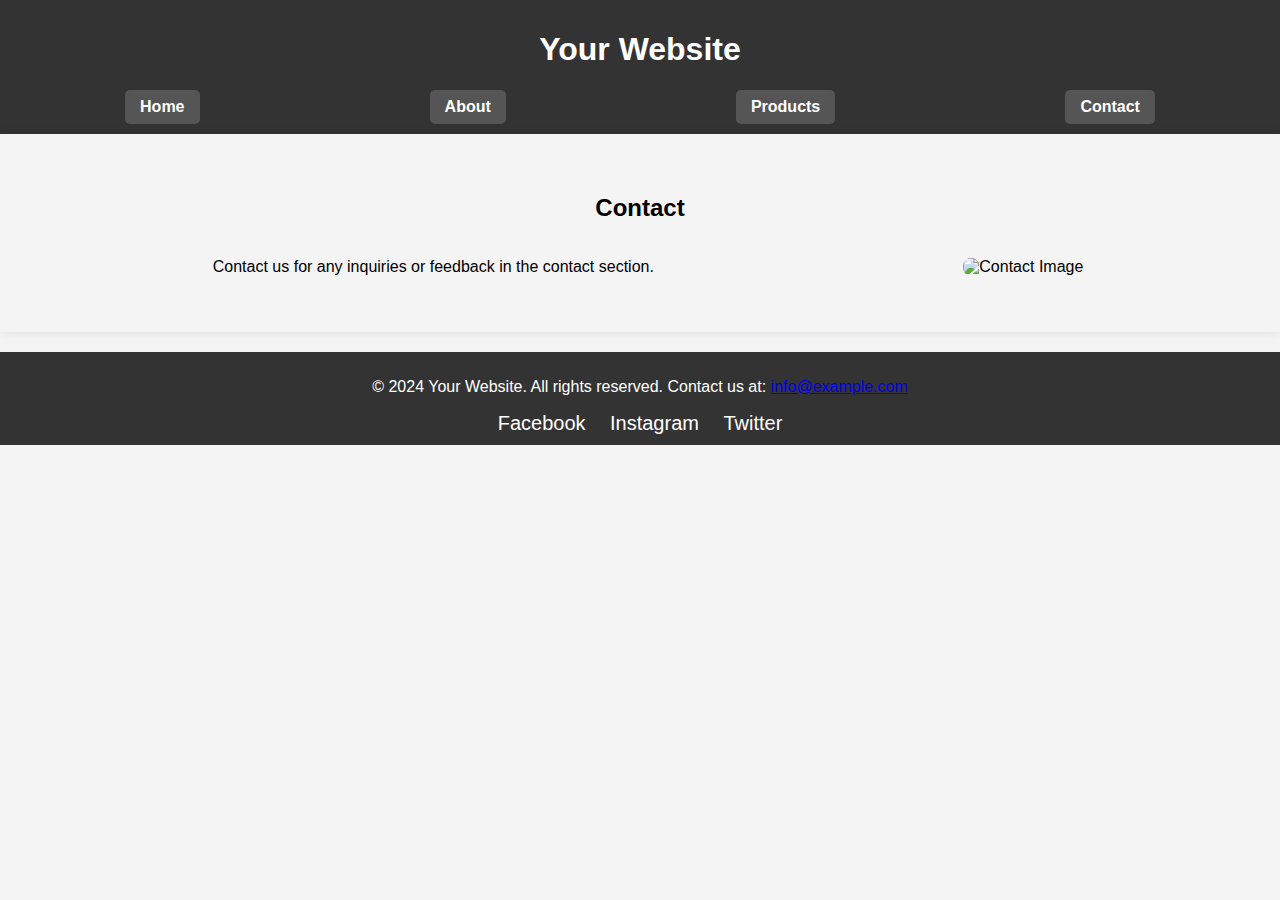
==== contact.html @ bc24187f "Lexicon bakery" ====
<!DOCTYPE html>
<html lang="en">
<head>
    <meta charset="UTF-8">
    <meta name="viewport" content="width=device-width, initial-scale=1.0">
    <title>The Lexicon Bakery - Contact</title>
    <link rel="stylesheet" href="styles.css">
</head>
<body>

    <header>
        <h1>Your Website</h1>
        <nav>
            <a href="home.html">Home</a>
            <a href="about.html">About</a>
            <a href="products.html">Products</a>
            <a href="contact.html">Contact</a>
        </nav>
        
    </header>    

    <section id="contact">
        <h2>Contact</h2>
        <div class="contact-content">
            <div class="contact-text">
                <p>Contact us for any inquiries or feedback in the contact section.</p>
            </div>
            <div class="contact-image">
                <img src="https://plus.unsplash.com/premium_photo-1687904479711-026c1c3abdf0?q=80&w=2070&auto=format&fit=crop&ixlib=rb-4.0.3&ixid=M3wxMjA3fDB8MHxwaG90by1wYWdlfHx8fGVufDB8fHx8fA%3D%3D" alt="Contact Image">
            </div>
        </div>
    </section>

    <footer>
        <p>&copy; 2024 Your Website. All rights reserved. Contact us at: <a href="mailto:info@example.com">info@example.com</a></p>
        <div class="social-links">
            <a href="https://www.facebook.com/">Facebook</a>
            <a href="https://www.instagram.com/">Instagram</a>
            <a href="https://twitter.com/">Twitter</a>
        </div>
    </footer>

</body>
</html>
---- styles.css ----
body {
    font-family: Arial, sans-serif;
    margin: 0;
    padding: 0;
    background-color: #f4f4f4;
    color: black;
}

section {
    padding: 40px;
    text-align: center;
    background-image: url('https://img.freepik.com/free-vector/hand-drawn-candy-pastel-color-pattern_23-2150623234.jpg?size=626&ext=jpg&ga=GA1.1.1269040533.1709078400&semt=ais');
    background-size: cover;
    background-position: center;
    margin-bottom: 20px;
    box-shadow: 0 0 10px rgba(0, 0, 0, 0.1);
}

header {
    background-color: #333;
    color: #fff;
    padding: 10px;
    text-align: center;
}

nav {
    display: flex;
    justify-content: space-around;
    margin-top: 10px;
}

nav a {
    text-decoration: none;
    color: #fff;
    font-weight: bold;
    padding: 8px 15px;
    border-radius: 5px;
    background-color: #555;
    transition: background-color 0.3s ease;
}

nav a:hover {
    background-color: #777;
}

footer {
    background-color: #333;
    color: #fff;
    padding: 10px;
    text-align: center;
}

.about-content,
.contact-content,
.product-content {
    display: flex;
    align-items: center;
    justify-content: space-between;
    flex-wrap: wrap;
}

.about-image,
.contact-image,
.home-image,
.product-image {
    flex: 1;
    margin-right: 20px;
}

.about-image img,
.contact-image img,
.home-image img,
.product-image img {
    width: 100%;
    max-width: 400px;
    border-radius: 8px;
}

.about-text,
.contact-text,
.home-text,
.product-text {
    flex: 2;
}

.button-box {
    flex: 1;
    margin-top: 20px;
}

.button-box button {
    padding: 10px 20px;
    font-size: 16px;
    background-color: #555;
    color: #fff;
    border: none;
    border-radius: 5px;
    cursor: pointer;
    transition: background-color 0.3s ease;
}

.button-box button:hover {
    background-color: #777;
}

.social-links a {
    color: #fff;
    text-decoration: none;
    margin: 0 10px;
    font-size: 20px;
}

.cupcakes-section,
.wedding-cakes-section {
    display: flex;
    flex-wrap: wrap;
    justify-content: space-around;
}

.cupcake-box,
.wedding-cake-box {
    width: 45%;
    margin: 10px;
    background-color: #fff;
    padding: 20px;
    box-shadow: 0 0 10px rgba(0, 0, 0, 0.1);
    border-radius: 8px;
}

.cupcake-box img,
.wedding-cake-box img {
    width: 100%;
    max-width: 200px; /* Set the desired width */
    height: auto; /* Maintain aspect ratio */
    border-radius: 8px;
    margin-bottom: 10px;
}
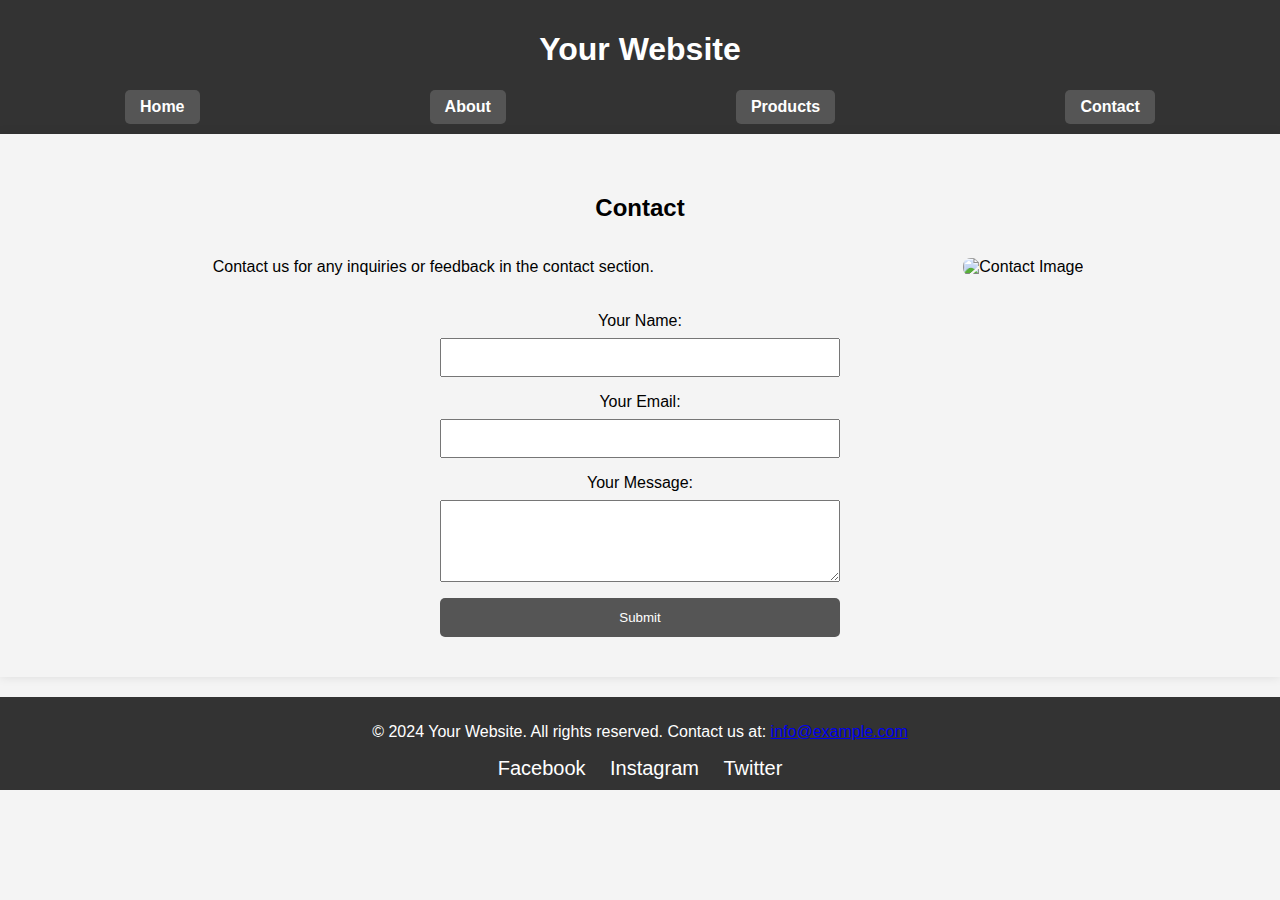
==== commit a46e7dbd: "minor updates and Optional tasks" ====
--- a/contact.html
+++ b/contact.html
@@ -29,6 +29,22 @@
                 <img src="https://plus.unsplash.com/premium_photo-1687904479711-026c1c3abdf0?q=80&w=2070&auto=format&fit=crop&ixlib=rb-4.0.3&ixid=M3wxMjA3fDB8MHxwaG90by1wYWdlfHx8fGVufDB8fHx8fA%3D%3D" alt="Contact Image">
             </div>
         </div>
+
+            <!-- Contact Form -->
+    <div class="contact-form">
+        <form>
+            <label for="yourName">Your Name:</label>
+            <input type="text" id="yourName" name="yourName" required>
+
+            <label for="yourEmail">Your Email:</label>
+            <input type="email" id="yourEmail" name="yourEmail" required>
+
+            <label for="yourMessage">Your Message:</label>
+            <textarea id="yourMessage" name="yourMessage" rows="4" required></textarea>
+
+            <button type="submit">Submit</button>
+        </form>
+    </div>
     </section>
 
     <footer>
--- a/styles.css
+++ b/styles.css
@@ -135,3 +135,72 @@
     border-radius: 8px;
     margin-bottom: 10px;
 }
+
+.contact-form {
+    margin-top: 20px;
+}
+
+.contact-form form {
+    display: flex;
+    flex-direction: column;
+    max-width: 400px; /* Set the desired max-width for the form */
+    margin: 0 auto;
+}
+
+.contact-form label {
+    margin-bottom: 8px;
+}
+
+.contact-form input,
+.contact-form textarea {
+    padding: 10px;
+    margin-bottom: 16px;
+}
+
+.contact-form button {
+    padding: 12px;
+    background-color: #555;
+    color: #fff;
+    border: none;
+    border-radius: 5px;
+    cursor: pointer;
+    transition: background-color 0.3s ease;
+}
+
+.contact-form button:hover {
+    background-color: #777;
+}
+
+.subscription-form {
+    margin-top: 20px;
+}
+
+.subscription-form form {
+    display: flex;
+    flex-direction: column;
+    max-width: 400px; /* Set the desired max-width for the form */
+    margin: 0 auto;
+}
+
+.subscription-form label {
+    margin-bottom: 8px;
+}
+
+.subscription-form input {
+    padding: 10px;
+    margin-bottom: 16px;
+}
+
+.subscription-form button {
+    padding: 12px;
+    background-color: #555;
+    color: #fff;
+    border: none;
+    border-radius: 5px;
+    cursor: pointer;
+    transition: background-color 0.3s ease;
+}
+
+.subscription-form button:hover {
+    background-color: #777;
+}
